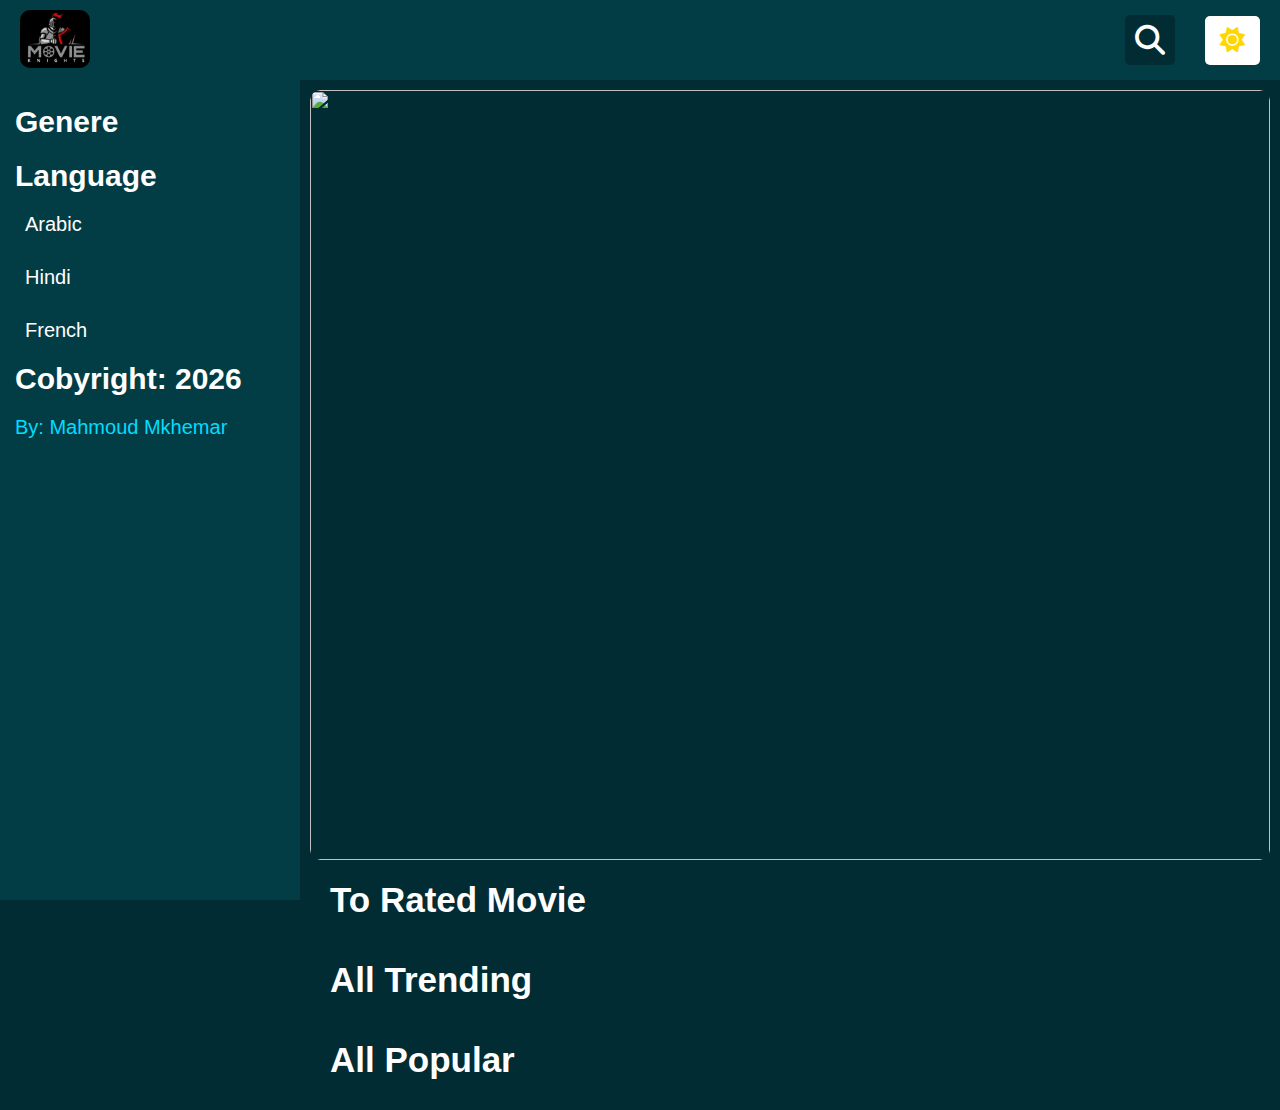
==== index.html @ b2878743 "Upload The Design" ====
<!DOCTYPE html>
<html lang="en">
<head>
    <!-- Primary Meta -->
    <meta charset="UTF-8">
    <meta name="viewport" content="width=device-width, initial-scale=1.0">
    <title>7oda Movie</title>
    <meta name="description" content="7oda movie It is a website for movies and series that relies on API for display">
    <meta name="author" content="Mahmoud">
    <meta name="keywords" content="7oda movie, coda movie , movie app , app movie , medo movie , movie">
    <!-- Main File Css -->
    <link rel="stylesheet" href="style/style.css">
    <!-- Font Awsome Library -->
    <link rel="stylesheet" href="style/all.min.css">
    <!-- Page Icon -->
    <link rel="shortcut icon" href="imges/logo.png" type="png">
</head>
<body>
    <!-- Start Header -->
    <header>
        <div class="container">
            <a href="index.html" class="logo">
                <img src="imges/logo.png" alt="logo">
            </a>
            <nav>
                <div class="search">
                    <input type="text" name="search" id="search" placeholder="Search Movie.....">
                    <i class="fa-solid fa-search"></i>
                </div>
                <div class="theme">
                    <i class="fa-solid fa-sun"></i>
                </div>
                <div class="list">
                    <i class="fa-solid fa-bars"></i>
                </div>
            </nav>
        </div>
    </header>
    <!-- End Header -->
    <!-- Start Home -->
    <div class="home">
        <div class="sidebar">
            <h2>Genere</h2>
            <ul class="genere">
            </ul>
            <h2 class="language">Language</h2>
            <ul class="language">
                <li data-id="with_original_language=ar" data-name="Arabic"><a href="./pages/movie-list.html">Arabic</a></li>
                <li data-id="with_original_language=hi" data-name="Hindi"><a href="./pages/movie-list.html">Hindi</a></li>
                <li data-id="with_original_language=fr" data-name="French"><a href="./pages/movie-list.html">French</a></li>
            </ul>
            <h2 class="copyright">cobyright: <span></span></h2>
            <p class="profile"><a href="https://www.facebook.com/profile.php?id=100021987258084&mibexitd=ZbWKwL">By: Mahmoud Mkhemar</a></p>
        </div>
        <div class="content">
            <div class="img-details">
                <img src="" alt="">
                <div class="data">
                    <h2 class="title"></h2>
                    <p class="years"></p>
                    <p class="stars"></p>
                    <p class="description">
                        
                    </p>
                    <button>Watch Now</button>
                </div>
            </div>
            <div class="movie-container">
                <h2 class="heading">To Rated Movie</h2>
                <div class="movie-card-container">

                </div>
                <h2 class="heading">All Trending</h2>
                <div class="movie-card-container-trend">
                    
                </div>
                <h2 class="heading">All Popular</h2>
                <div class="movie-card-container-popular">
                    
                </div>
            </div>
        </div>
    </div>
    <!-- End Home -->
    <!-- Start Search -->
    <div class="movie-search">

    </div>
    <!-- End Search -->
    <!-- Main File Js -->
    <script src="script/script.js" type="module"></script>
</body>
</html>
---- style/style.css ----
* {
    padding: 0;
    margin: 0;
    font-family: sans-serif;
    box-sizing: border-box;
}
:root {
    --main-back-light : #012c33;
    --second-back-light : #023c45;
    --main-color : #FFF;
    --second-color : #000;
    --transition : .4s;
}
::-webkit-scrollbar {
    width: 7px;
}
::-webkit-scrollbar-thumb {
    background-color: var(--main-color);
    border-radius: 10px;
}
body {
    background-color: var(--main-back-light);
    transition: var(--transition);
}
body.light {
    --main-back-light : #b9d1d7;
    --second-back-light : #FFF;
    --main-color : #000;
    --second-color : #FFF;
}
/* Start Header */
header {
    padding: 10px;
    height: 80px;
    background-color: var(--second-back-light);
    position: fixed;
    width: 100%;
    top: 0;
    z-index: 10000;
}
header .container {
    display: flex;
    justify-content: space-between;
    align-items: center;
    padding: 0 10px;
}
header .container .logo {
    width: 70px;
    height: 60px;
    overflow: hidden;
    display: block;
}
header .container .logo img {
    width: 100%;
    border-radius: 10px;
}
header .container nav {
    display: flex;
    justify-content: flex-end;
    align-items: center;
    gap: 30px;
}
header .container nav .search {
    width: 98%;
    display: flex;
    justify-content: flex-end;
    align-items: center;
    gap: 20px;
}
header .container nav .search input {
    width: 98%;
    height: 50px;
    border: none;
    outline: none;
    background-color: var(--main-back-light);
    border-radius: 10px;
    font-size: 20px;
    padding-left: 10px;
    display: none;
    transition: var(--transition);
    color: var(--main-color);
}
header .container nav .search input.active {
    display: block;
}
header .container nav .search input:focus {
    box-shadow: 0 0 0 2px #413e3e;
}
header .container nav .search i {
    background-color: var(--main-back-light);
    font-size: 30px;
    padding: 10px;
    border-radius: 5px;
    cursor: pointer;
    color: var(--main-color);
}
header .container nav .search i:hover {
    color: var(--second-color);
    transition: var(--transition);
}
header .container nav .theme , header .container nav .list {
    background-color: var(--main-color);
    font-size: 25px;
    padding: 10px 15px;
    border-radius: 5px;
    color: var(--second-color);
    transition: var(--transition);
    cursor: pointer;
}
header .container nav .list {
    display: none;
}
header .container nav .theme:hover, header .container nav .list:hover {
    background-color: var(--main-back-light);
    color: #005684;
}
header .container nav .theme i.fa-sun {
    color: gold;
}
@media (max-width: 991px) {
    header .container nav .list {
        display: block;
    }
    header .container nav {
        gap: 10px;
    }
}
@media (max-width: 570px) {
    header .container nav .search input {
        position: absolute;
        height: 60px;
        width: 100%;
        left: 0;
        top: 85px;
        z-index: 10;
        background-color: var(--second-back-light);
    }
}
/* End Header */
/* Start Home */
.home {
    margin-top: 80px;
    display: flex;
    justify-content: space-between;
}
.home .sidebar {
    width: 300px;
    background-color: var(--second-back-light);
    height: calc(100vh - 80px);
    padding: 15px;
    overflow-y: scroll;
    position: fixed;
    transition: var(--transition);
    z-index: 1000;
}
.home .sidebar h2 {
    font-size: 30px;
    text-transform: capitalize;
    font-weight: bold;
    color: var(--main-color);
    margin-bottom: 10px;
    margin-top: 10px;
}
.home .sidebar p , 
.home .sidebar p a{
    font-size: 20px;
    text-transform: capitalize;
    color: #00ddff;
    padding: 10px 0;
    text-decoration: none;
}

.home .sidebar ul {
    display: flex;
    justify-content: center;
    flex-direction: column;
    list-style: none;
    gap: 10px;
}
.home .sidebar ul li a{
    display: inline-block;
    width: 100%;
    padding: 10px;
    font-size: 20px;
    text-transform: capitalize;
    text-decoration: none;
    color: var(--main-color);
    border-radius: 10px;
    transition: var(--transition);
}
.home .sidebar ul li a:hover {
    background-color: var(--main-back-light);
}
.home .sidebar.open {
    left: 0;
}
.home .content {
    margin-left: 300px;
    width: 100%;
    flex-grow: 1;
    padding: 10px;
}
.home .content .img-details {
    height: 770px;
    position: relative;
    overflow: hidden;
    border-radius: 10px;
}
.home .content .img-details img {
    width: 100%;
    height: 100%;
    border-radius: 10px;
    transition: .8s;
}
.home .content .img-details .data {
    position: absolute;
    padding: 20px;
    width: 100%;
    height: 100%;
    bottom: 0;
    left: 0;
    translate: 0 100%;
    display: flex;
    justify-content: center;
    align-items: center;
    flex-direction: column;
    background-image: linear-gradient(rgba(0,0,0,.1),#009cab);
    transition: var(--transition);
}
.home .content .img-details .data h2,
.home .content .img-details .data p {
    color: #FFF;
    text-align: center;
}
.home .content .img-details .data h2 {
    font-size: 60px;
    padding: 20px;
    text-transform: capitalize;
    font-weight: bold;
    text-align: center;
}
.home .content .img-details .data p {
    font-size: 20px;
    text-transform: capitalize;
    padding: 10px;
    line-height: 30px;
}
.home .content .img-details .data .stars {
    background-color: var(--main-color);
    padding: 10px;
    border-radius: 10px;
    color: gold;
}
.home .content .img-details .data button {
    font-size: 30px;
    padding: 20px;
    margin-top: 15px;
    border-radius: 10px;
    outline: none;
    border: none;
    background-color: #00ffef;
    cursor: pointer;
}
.home .content .img-details:hover .data {
    translate: 0 0;
}
@media (max-width: 991px) {
    .home .sidebar {
        left: -100%;
    }
    .home .content {
        margin-left: 0;
    }
    .home .content .img-details .data h2 {
        font-size: 50px;
    }
}
.home .content .movie-container .heading{
    font-size: 35px;
    padding: 20px;
    color: var(--main-color);
    text-transform: capitalize;
}
.home .content .movie-container .movie-card-container,
.home .content .movie-container .movie-card-container-trend,
.home .content .movie-container .movie-card-container-popular,
.details .container .movie-similar ,
.movie-list ,
.movie-search{
    display: flex;
    flex-wrap: wrap;
    justify-content: space-evenly;
    gap: 5px;
}
.home .content .movie-container .movie-card-container .movie-card,
.home .content .movie-container .movie-card-container-trend .movie-card,
.home .content .movie-container .movie-card-container-popular .movie-card,
.details .container .movie-similar .movie-card ,
.movie-list .movie-card ,
.movie-search .movie-card{
    cursor: pointer;
    width: 300px;
}
.home .content .movie-container .movie-card-container .movie-card .img ,
.home .content .movie-container .movie-card-container-trend .movie-card .img ,
.home .content .movie-container .movie-card-container-popular .movie-card .img ,
.details .container .movie-similar .movie-card .img ,
.movie-list .movie-card .img ,
.movie-search .movie-card .img{
    overflow: hidden;
    width: 100%;
    height: 70%;
}
.home .content .movie-container .movie-card-container .movie-card .img img , 
.home .content .movie-container .movie-card-container-trend .movie-card .img img , 
.home .content .movie-container .movie-card-container-popular .movie-card .img img,
.details .container .movie-similar .movie-card .img img ,
.movie-list .movie-card .img img ,
.movie-search .movie-card .img img{
    border-radius: 10px;
    width: 100%;
    height: 100%;
}
.home .content .movie-container .movie-card-container .movie-card .text ,
.home .content .movie-container .movie-card-container-trend .movie-card .text ,
.home .content .movie-container .movie-card-container-popular .movie-card .text ,
.details .container .movie-similar .movie-card .text,
.movie-list .movie-card .text ,
.movie-search .movie-card .text{
    background-color: var(--second-back-light);
    padding: 10px;
    margin-top: 10px;
    border-radius: 10px;
}
.home .content .movie-container .movie-card-container .movie-card .text h3 ,
.home .content .movie-container .movie-card-container-trend .movie-card .text h3,
.home .content .movie-container .movie-card-container-popular .movie-card .text h3 ,
.details .container .movie-similar .movie-card .text h3,
.movie-list .movie-card .text h3 ,
.movie-search .movie-card .text h3{
    font-size: 25px;
    padding: 5px;
    color: var(--main-color);
}
.home .content .movie-container .movie-card-container .movie-card .text .info,
.home .content .movie-container .movie-card-container-trend .movie-card .text .info ,
.home .content .movie-container .movie-card-container-popular .movie-card .text .info, 
.details .container .movie-similar .movie-card .text .info ,
.movie-list .movie-card .text .info ,
.movie-search .movie-card .text .info{
    display: flex;
    justify-content: space-between;
    align-items: center;
    padding: 10px 5px;
}
.home .content .movie-container .movie-card-container .movie-card .text .info .years,
.home .content .movie-container .movie-card-container-trend .movie-card .text .info .years,
.home .content .movie-container .movie-card-container .movie-card .text .info .stars,
.home .content .movie-container .movie-card-container-trend .movie-card .text .info .years ,
.home .content .movie-container .movie-card-container-popular .movie-card .text .info .years ,
.home .content .movie-container .movie-card-container-popular .movie-card .text .info .stars,
.details .container .movie-similar .movie-card .text .info .years,
.details .container .movie-similar .movie-card .text .info .stars ,
.movie-list .movie-card .text .info .years,
.movie-list .movie-card .text .info .stars , 
.movie-search .movie-card .text .info .stars {
    font-size: 18px;
    color: var(--main-color);
    text-transform: capitalize;
}
.home .content .movie-container .movie-card-container .movie-card .text .info .stars,
.home .content .movie-container .movie-card-container-trend .movie-card .text .info .stars ,
.home .content .movie-container .movie-card-container-popular .movie-card .text .info .stars,
.details .container .movie-similar .movie-card .text .info .stars ,
.movie-list .movie-card .text .info .stars , 
.movie-search .movie-card .text .info .stars {
    color: gold;
    padding: 5px;
    border-radius: 5px;
}
@media (max-width: 639px){
    .home .content .movie-container .movie-card-container .movie-card,
    .home .content .movie-container .movie-card-container-trend .movie-card ,
    .home .content .movie-container .movie-card-container-popular .movie-card ,
    .movie-list .movie-card , 
    .search .movie-card{
        flex-grow: 1;
    }
}
/* End Home */
/* Start Details */
body .details {
    margin-top: 80px;
    padding: 10px;
}
body .details .container {
    width: 80%;
    margin: 0 auto;
}
body .details .container .movie-details {
    display: flex;
    gap: 10px;
    flex-wrap: wrap;
}
body .details .container .movie-details .img {
    width: 450px;
    height: 600px;
    overflow: hidden;
    flex-grow: 1;
}
body .details .container .movie-details .img img {
    width: 100%;
    height: 100%;
    border-radius: 10px;
}
body .details .container .movie-details .text-details {
    padding: 10px;
    flex-grow: 1;
}
body .details .container .movie-details .text-details .title {
    font-size: 50px;
    color: var(--main-color);
    text-transform: capitalize;
    font-weight: bold;
    margin-bottom: 20px;
}
body .details .container .movie-details .text-details .time ,
body .details .container .movie-details .text-details .years , 
body .details .container .movie-details .text-details .stars ,
body .details .container .movie-details .text-details .category {
    font-size: 18px;
    color: var(--main-color);
    display: inline-block;
    padding: 5px;
    margin-bottom: 10px;
}
body .details .container .movie-details .text-details .stars {
    color: gold;
}
body .details .container .movie-details .text-details .category ,
body .details .container .movie-details .text-details .starring {
    display: flex;
    flex-wrap: wrap;
    gap: 5px;
}
body .details .container .movie-details .text-details .category span:not(:last-child)::after,
body .details .container .movie-details .text-details .starring span:not(:last-child)::after {
    content: ' ,';
}
body .details .container .movie-details .text-details .description,
body .details .container .movie-details .text-details .starring{
    font-size: 20px;
    text-transform: capitalize;
    color: var(--main-color);
    line-height: 1.5;
    margin-top: 20px;
    max-width: 900px;
}
body .details .container .movie-details .text-details .starring {
    color: #001eff;
}
body .details .container .movie-details .text-details .starring span {
    color: var(--main-color);
}
body .details .container .movie-details .text-details .directed {
    font-size: 20px;
    font-weight: bold;
    text-transform: capitalize;
    color: rgb(255, 0, 170);
    margin-top: 20px;
}
body .details .container .movie-details .text-details .directed span {
    color: var(--main-color);
}
.details .container .videos {
    width: 100%;
    margin-top: 20px;
    overflow-x: scroll;
    display: flex;
    gap: 10px;
}
body .details .similar {
    font-size: 35px;
    font-weight: bold;
    text-transform: capitalize;
    color: var(--main-color);
    padding: 10px;
    margin-top: 20px;
    margin-bottom: 20px;
}
@media (max-width: 776px) {
    .details .container .movie-similar .movie-card {
        flex-grow: 1;
    }
}
/* End Details */
/* Start Movie List */
.movie-list {
    padding: 40px;
}
.category-name-list {
    padding: 40px 40px 10px;
    font-size: 60px;
    font-weight: bold;
    text-transform: capitalize;
    color: var(--main-color);
}
.btn {
    display: flex;
    justify-content: center;
    align-items: center;
}
.btn button {
    font-size: 20px;
    padding: 20px;
    background-color: var(--main-color);
    text-transform: capitalize;
    border: none;
    outline: none;
    border-radius: 10px;
    margin-bottom: 20px;
    cursor: pointer;
}
body .search {
    display: none;
}
/* End Movie List */
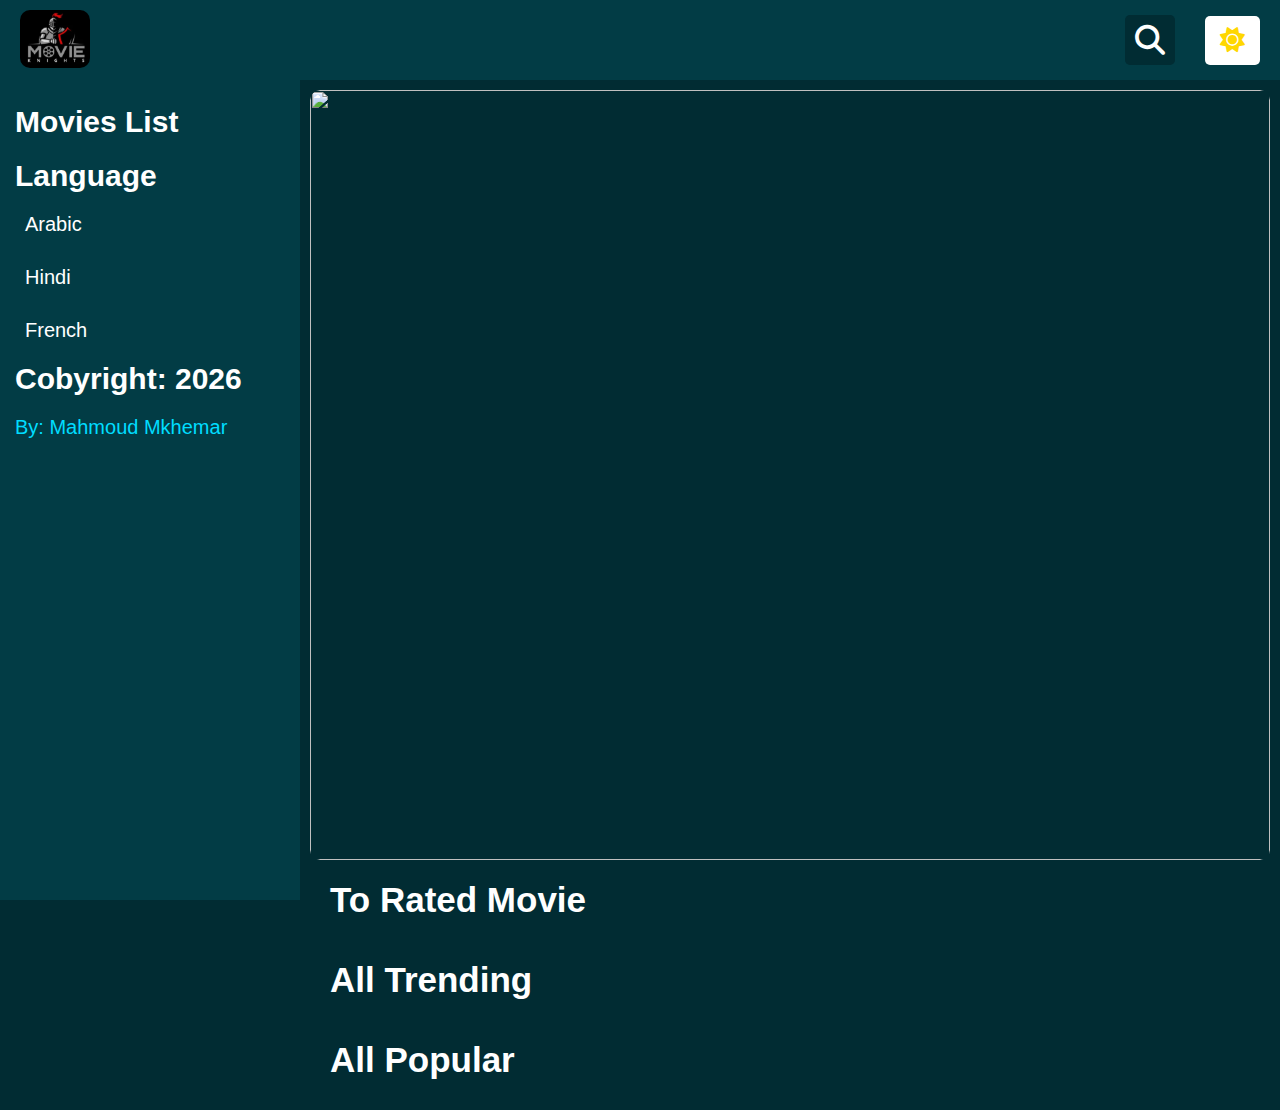
==== commit c4dd7c8b: "Upload The Design" ====
--- a/index.html
+++ b/index.html
@@ -40,7 +40,7 @@
     <!-- Start Home -->
     <div class="home">
         <div class="sidebar">
-            <h2>Genere</h2>
+            <h2>Movies list</h2>
             <ul class="genere">
             </ul>
             <h2 class="language">Language</h2>
@@ -90,4 +90,4 @@
     <!-- Main File Js -->
     <script src="script/script.js" type="module"></script>
 </body>
-</html>+</html>
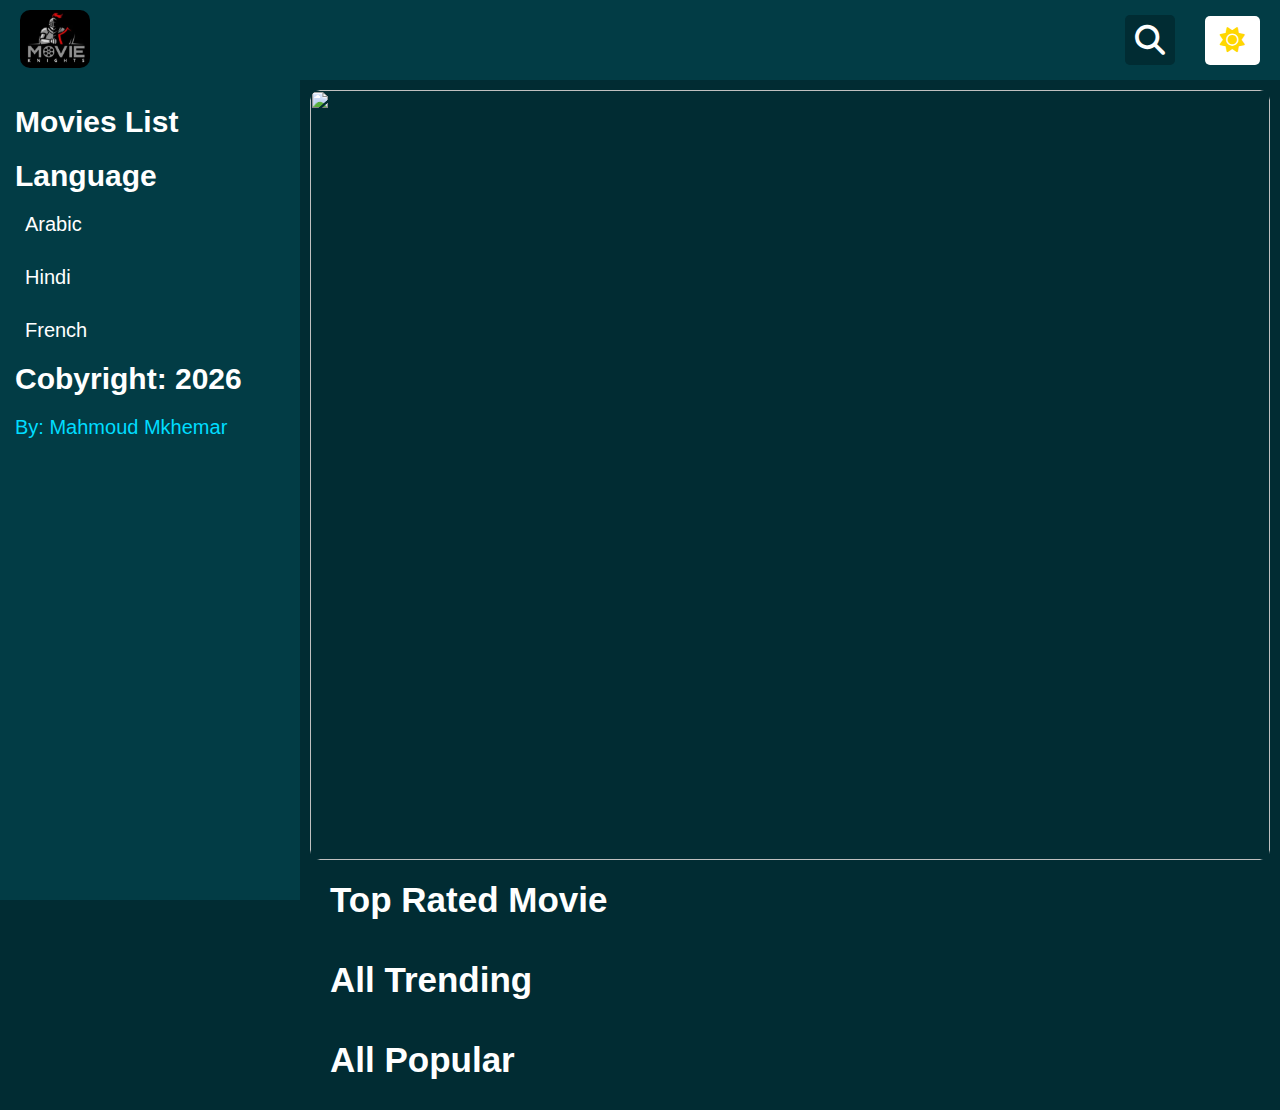
==== commit b9a788cd: "Upload The Design" ====
--- a/index.html
+++ b/index.html
@@ -66,7 +66,7 @@
                 </div>
             </div>
             <div class="movie-container">
-                <h2 class="heading">To Rated Movie</h2>
+                <h2 class="heading">Top Rated Movie</h2>
                 <div class="movie-card-container">
 
                 </div>
--- a/style/style.css
+++ b/style/style.css
@@ -521,7 +521,9 @@
     margin-bottom: 20px;
     cursor: pointer;
 }
-body .search {
+body > .movie-search {
     display: none;
-}
-/* End Movie List */+    margin-top: 80px;
+    padding: 10px;
+}
+/* End Movie List */
